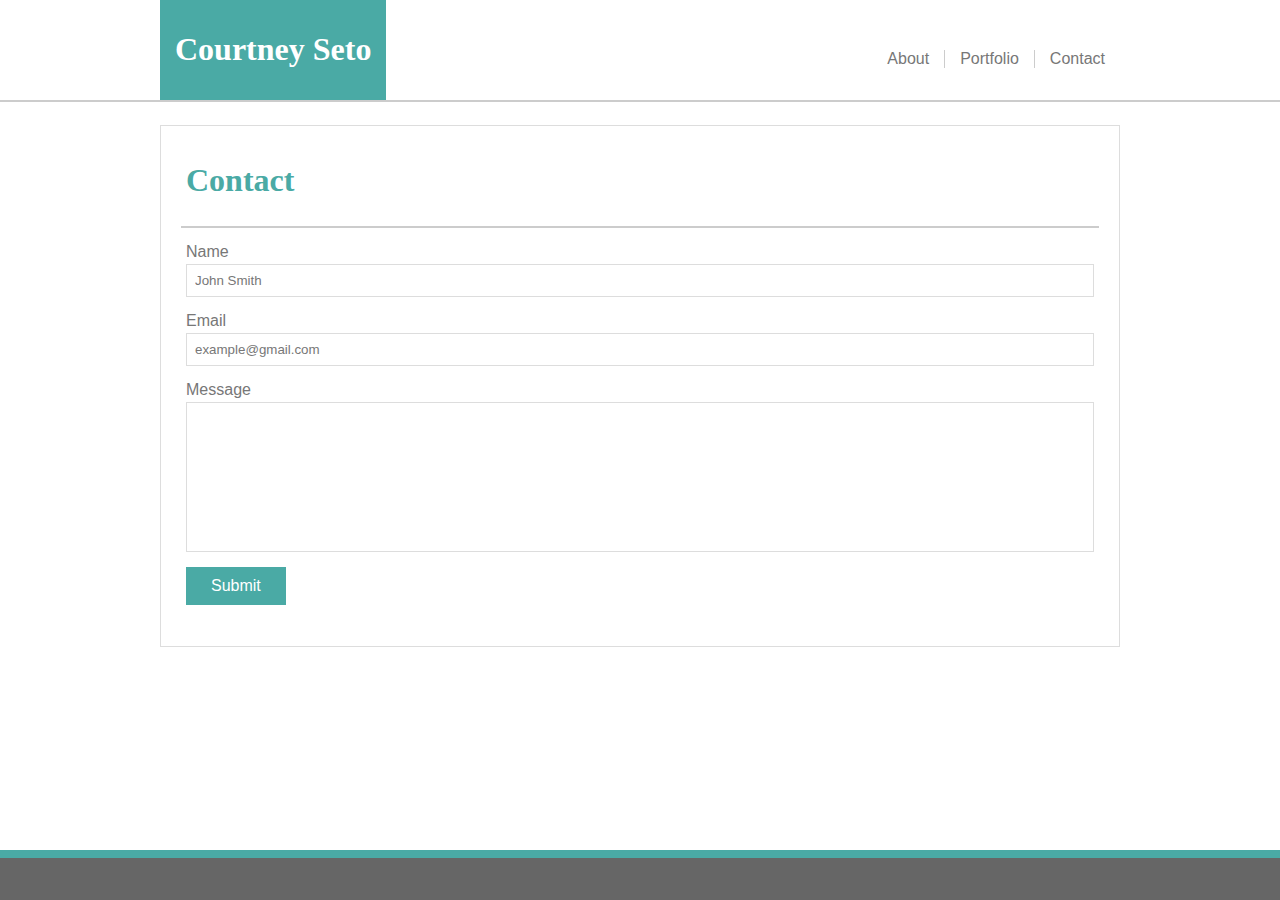
==== contact.html @ 9fe6fb8b "add css for contact page" ====
<!DOCTYPE html5>
        <html lang="en">
        <head>
            <meta charset="UTF-8">
            <meta name="viewport" content="width=device-width, initial-scale=1.0">
            <meta http-equiv="X-UA-Compatible" content="ie=edge">

            <title>Courtney Seto</title>
            <!--Courtney Seto's Portfolio: Contact-->

            <link rel="stylesheet" type="text/css" href="assets/css/style.css">
        </head>

        <body>

            <!--header section: logo and menu bar-->
            <header>
                    <div class="container">
                        <!--logo-->
                        <div class="logo"><h1>Courtney Seto</h1></div>
                        
                        <!--menu bar-->
                        <nav>
                            <!--About | Portfolio | Contact-->
                            <ul>
                                <li><a href="index.html">About</a></li>
                                <li><a href="portfolio.html">Portfolio</a></li>
                                <li><a href="contact.html">Contact</a></li>
                            </ul>
                        </nav>
                    </div>
            </header>
            
            <!--about me-->
            <main>
                 <!--content title-->
                 <div class="section-header">
                    <h1>Contact</h1>
                </div>
       
                <section class="clearfix">
                    <!--send responses to courtneyjseto@gmail.com--> 
                   <form action="mailto:courtneyjseto@gmail.com" method="POST" enctype="text/plain">
                        <!--name input-->
                        Name <br>
                        <input type="text" name="name" value="John Smith"><br>

                        <!--email input-->
                        Email <br>
                        <input type="text" name="email" value="example@gmail.com"><br>

                        <!--message input-->
                        Message <br>
                        <input type="text" name="message"><br>

                        <!--submit button-->
                        <input type="submit" value="Submit">
                    </form>
                </section>
            </main>

            <!--footer-->
            <div class="footer"></div>
        </body>
    </html>
---- assets/css/style.css ----
/* stylesheet for Courtney Seto's porfolio */

* {
    box-sizing: border-box;
}
body {
    background: url("../images/background.png") repeat;
    font-family: Arial, 'Helvetica Neue', Helvetica, sans-serif;
    color: #777777;
    width: 100%;
    margin: 0 auto;
}
h1, h2, h3, h4, h5, h6 {
    font-family: Georgia, 'Times New Roman', Times, serif;
}
h1 {
    color: #4aaaa5;
}
h3 {
    color: #ffffff;
}
.clearfix {
    overflow: auto;
}



/* --- header --- */
header {
    position: fixed;
    top: 0;
    background-color: #ffffff;
    border-bottom: 2px solid #cccccc;
    width: 100%
}
.container {
    width: 960px;
    margin: 0 auto;
}
.logo {
    background-color: #4aaaa5;
    height: inherit;
    text-align: center;
    padding: 10px 15px;
    float: left;
    overflow-wrap: normal;
}
.logo h1 {
    color: #ffffff;
}
nav {
    float: right;
    height: inherit;
    text-align: center;
}
nav ul {
    display: flex;
    flex-direction: row;
    margin-top: 50px;
}
nav li {
    list-style-type: none;
    text-align: center;
    padding: 0 15px;
}
/* remove auto styling from links */
nav a {
    text-decoration: none;
    color: #777777;
}
/* add seperators between nav links */
nav li+li {
    border-left: 1px solid #cccccc;
}



/* --- main content area --- */
main {
    background-color: #ffffff;
    border: 1px solid #dddddd;
    width: 960px;
    margin: 125px auto;
    padding: 10px;
}
.section-header {
    padding: 5px;
    border-bottom: 2px solid #cccccc;
    margin: 0 10px;
}
section {
    margin: 15px;
}



/* --- about me --- */
#profile {
    width: 150px;
    float: left;
    margin: 15px;
}



/* --- portfolio --- */
.project-list {
    list-style-type: none;
}
.project{
    display: inline-block;
}
.project-container {
    position: relative;
    width: 250px;
    margin: 20px;
}
.project-cover {
    max-width: 100%;
    max-height: 100%;
}
.project-container .caption {
    position: absolute;
    width: inherit;
    height: 50px;
    bottom: 25px;
    left: 0px;
    background-color: #4aaaa5;
    text-align: center;
}



/* --- contact --- */
input[type=text] {
    margin: 3px 0px 15px 0px;
    width: 100%;
    border: 1px solid #dddddd;
    padding: 8px;
    color: #777777;
    font-family: 'Arial', 'Helvetica Neue', Helvetica, sans-serif;
}
input[name=message] {
    height: 150px;
}
input[type=submit] {
    height; 100px;
    border: none;
    background-color: #4aaaa5;
    padding: 10px 25px;
    color: #ffffff;
    font-family: 'Arial', 'Helvetica Neue', Helvetica, sans-serif;
    font-size: 1em;
}



/* --- footer --- */
.footer {
    width: 100%;
    height: 50px;
    position: fixed;
    bottom: 0;
    background-color: #666666;
    border-top: 8px solid #4aaaa5;
}
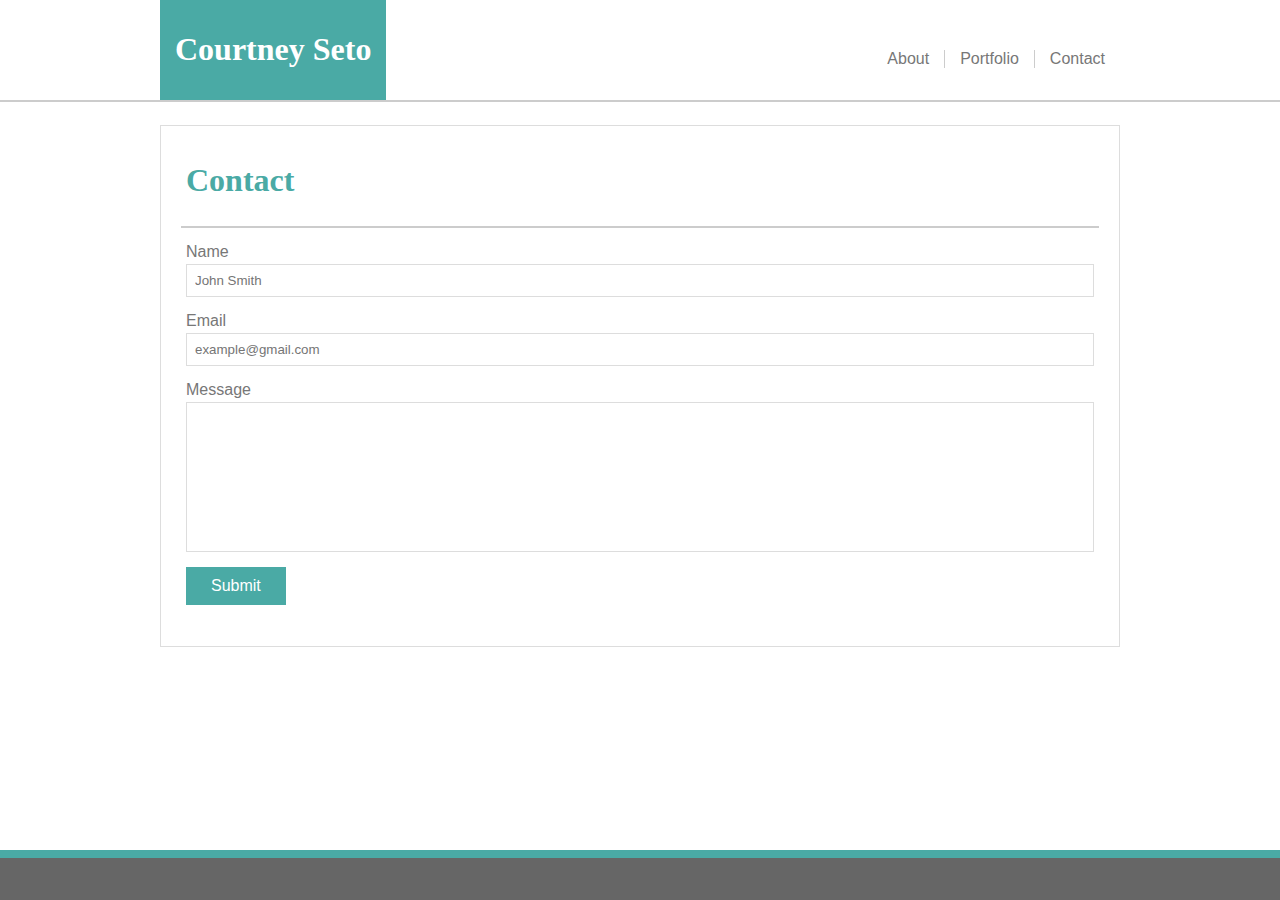
==== commit 8122b13d: "replaced value with placeholder on contact page" ====
--- a/contact.html
+++ b/contact.html
@@ -43,11 +43,11 @@
                    <form action="mailto:courtneyjseto@gmail.com" method="POST" enctype="text/plain">
                         <!--name input-->
                         Name <br>
-                        <input type="text" name="name" value="John Smith"><br>
+                        <input type="text" name="name" placeholder="John Smith"><br>
 
                         <!--email input-->
                         Email <br>
-                        <input type="text" name="email" value="example@gmail.com"><br>
+                        <input type="text" name="email" placeholder="example@gmail.com"><br>
 
                         <!--message input-->
                         Message <br>
--- a/assets/css/style.css
+++ b/assets/css/style.css
@@ -31,7 +31,8 @@
     top: 0;
     background-color: #ffffff;
     border-bottom: 2px solid #cccccc;
-    width: 100%
+    width: 100%;
+    z-index: 99;
 }
 .container {
     width: 960px;
